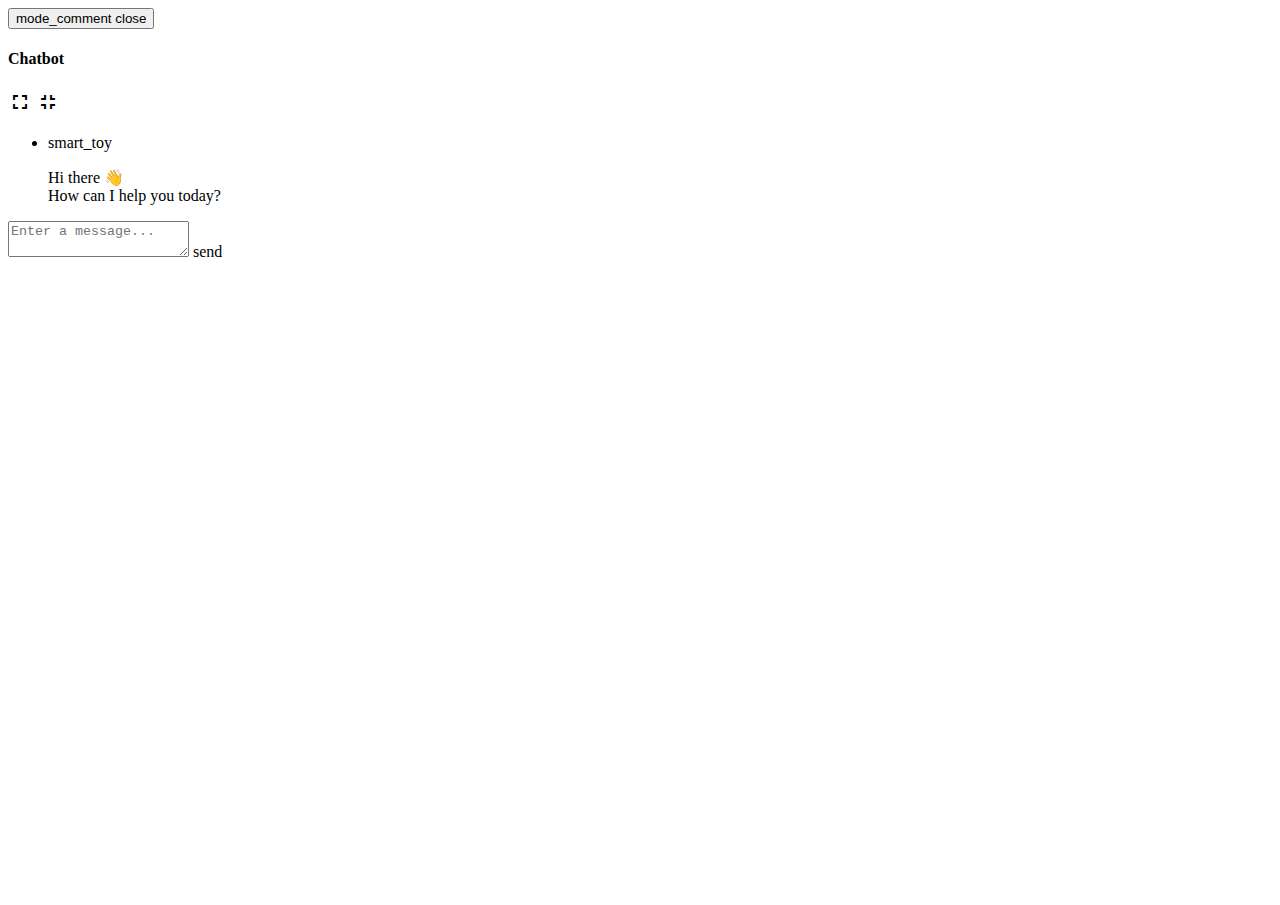
==== index8.html @ 2c887160 "for dragging" ====
<!DOCTYPE html>
<html>

<head>
    <!-- Google Fonts Link For Icons -->
    <link rel="stylesheet" href="https://fonts.googleapis.com/css2?family=Material+Icons+Outlined">
    <link rel="stylesheet" href="./main.css">
    <style>
    .resizer {
            position: absolute;
            z-index: 10;
        }
        .resizer.top {
            top: -5px;
            left: 0;
            right: 0;
            height: 10px;
            cursor: ns-resize;
        }
        .resizer.right {
            top: 0;
            right: -5px;
            bottom: 0;
            width: 10px;
            cursor: ew-resize;
        }
        .resizer.bottom {
            left: 0;
            right: 0;
            bottom: -5px;
            height: 10px;
            cursor: ns-resize;
        }
        .resizer.left {
            top: 0;
            left: -5px;
            bottom: 0;
            width: 10px;
            cursor: ew-resize;
        }
    </style>
</head>

<body>
    <button class="chatbot-toggler">
        <span class="material-symbols-rounded">mode_comment</span>
        <span class="material-symbols-outlined">close</span>
    </button>
    <div class="chatbot">
        <div class="resizer top"></div>
        <div class="resizer right"></div>
        <div class="resizer bottom"></div>
        <div class="resizer left"></div>
        <header>
            <h4>Chatbot</h4>
            <div class="icon-container">
                <span class="collapse-icon material-icons-outlined" data-tooltip="Maximize Chatbot">fullscreen</span>
                <span class="expand-icon material-icons-outlined hide" data-tooltip="Expand/Collapse Chatbot">fullscreen_exit</span>
            </div>
        </header>
        <ul class="chatbox">
            <li class="chat incoming">
                <div class="initial-chat">
                    <span class="material-symbols-outlined">smart_toy</span>
                    <p>Hi there 👋<br>How can I help you today?</p>
                </div>
                <div class="icon-container">
                    <div class="copy-btn-container">
                       
                    </div>
                </div>
            </li>
        </ul>
        <div class="chat-input">
            <textarea placeholder="Enter a message..." spellcheck="false" required></textarea>
            <span id="send-btn" class="material-symbols-rounded">send</span>
        </div>
       
    </div>
    <script>
        const chatbotToggler = document.querySelector(".chatbot-toggler");
        const chatbot = document.querySelector(".chatbot");
        const chatbox = document.querySelector(".chatbox");
        const chatInput = document.querySelector(".chat-input textarea");
        const sendChatBtn = document.querySelector(".chat-input span");
        const expandIcon = document.querySelector(".expand-icon");
        const collapseIcon = document.querySelector(".collapse-icon");

        let userMessage = null; // Variable to store user's message
        const inputInitHeight = chatInput.scrollHeight;

        const createChatLi = (message, className, isResponse = false) => {
            // Create a chat <li> element with passed message and className
            const chatLi = document.createElement("li");
            chatLi.classList.add("chat", className);

            // Create initial-chat div
            const initialChatDiv = document.createElement("div");
            initialChatDiv.classList.add("initial-chat");

            // Create icon and p elements for initial chat
            if (className === "incoming") {
                const iconSpan = document.createElement("span");
                iconSpan.classList.add("material-symbols-outlined");
                iconSpan.textContent = "smart_toy";
                initialChatDiv.appendChild(iconSpan);
            }

            const pElement = document.createElement("p");
            initialChatDiv.appendChild(pElement);
            chatLi.appendChild(initialChatDiv);

            // Add icon-container div for incoming messages (API responses)
            if (className === "incoming" && isResponse) {
                const iconContainer = document.createElement("div");
                iconContainer.classList.add("icon-container");
                chatLi.appendChild(iconContainer);
            }

            pElement.innerHTML = message;
            return chatLi; // return chat <li> element
        }

        const createTypingIndicator = () => {
            const typingIndicator = document.createElement("div");
            typingIndicator.classList.add("typing-indicator");
            typingIndicator.innerHTML = `<span></span><span></span><span></span>`;
            return typingIndicator;
        }

        const parseAndFormatMessage = (message) => {
            // Replace text between ** with bolded text
            return message.replace(/\*\*(.*?)\*\*/g, '<strong>$1</strong>');
        }

        const generateResponse = (chatElement) => {
            const API_URL = "/software/csws/apidoc/v1/query";
            const messageElement = chatElement.querySelector("p");

            // Define the properties and message for the API request
            const requestOptions = {
                method: "POST",
                headers: {
                    'Access-Control-Allow-Origin': '*',
                    'Content-Type': 'application/json'
                },
                body: JSON.stringify({
                    query: userMessage
                })
            }

            // Send POST request to API, get response and set the response as paragraph text
            fetch(API_URL, requestOptions).then(res => res.json()).then(data => {
                let responseMessage = data.message.trim();
                responseMessage = parseAndFormatMessage(responseMessage);
                simulateTypingEffect(messageElement, responseMessage, chatElement);
            }).catch(() => {
                const errorMessage = "**Oops!** Something went wrong.";
                const formattedErrorMessage = parseAndFormatMessage(errorMessage);
                messageElement.classList.add("error");
                simulateTypingEffect(messageElement, formattedErrorMessage, chatElement);
            }).finally(() => chatbox.scrollTo(0, chatbox.scrollHeight));
        }

        const simulateTypingEffect = (element, message, chatElement) => {
            element.innerHTML = ''; // Clear previous content
            let i = 0;
            const typingSpeed = 10; // Adjust typing speed (in milliseconds)

            const typeCharacter = () => {
                if (i < message.length) {
                    if (message.slice(i, i + 8) === "<strong>") {
                        // Handle opening strong tag
                        const endIndex = message.indexOf("</strong>", i);
                        element.innerHTML += message.slice(i, endIndex + 9);
                        i = endIndex + 9;
                    } else {
                        // Handle regular characters
                        element.innerHTML += message.charAt(i);
                        i++;
                    }
                    setTimeout(typeCharacter, typingSpeed);
                } else {
                    // Show the copy button container after typing effect is done
                    const copyBtnContainer = chatElement.querySelector(".icon-container");
                    const copyBtn = document.createElement("button");
                    copyBtn.classList.add("copy-btn", "material-icons-outlined");
                    copyBtn.textContent = "content_copy";
                    const copyBtnText = document.createElement("span");
                    copyBtnText.classList.add("copy-btn-text");
                    copyBtnText.textContent = "Copy text";
                    const copyBtnContainerDiv = document.createElement("div");
                    copyBtnContainerDiv.classList.add("copy-btn-container");
                    copyBtnContainerDiv.appendChild(copyBtn);
                    copyBtnContainerDiv.appendChild(copyBtnText);
                    copyBtnContainer.appendChild(copyBtnContainerDiv);
                    addCopyFunctionality(copyBtn, element.innerText, copyBtnText);
                }
            }

            typeCharacter();
        }

        const addCopyFunctionality = (copyButton, message, copyBtnText) => {
            copyButton.addEventListener("click", () => {
                navigator.clipboard.writeText(message).then(() => {
                    copyButton.innerHTML = "check";
                    copyBtnText.textContent = "Copied";
                    setTimeout(() => {
                        copyButton.innerHTML = "content_copy";
                        copyBtnText.textContent = "Copy text";
                    }, 2000);
                }).catch(err => {
                    console.error("Failed to copy text: ", err);
                });
            });
        }

        chatInput.addEventListener("input", () => {
            // Adjust the height of the input textarea based on its content
            chatInput.style.height = `${inputInitHeight}px`;
            chatInput.style.height = `${chatInput.scrollHeight}px`;
        });

        chatInput.addEventListener("keydown", (e) => {
            // If Enter key is pressed without Shift key and the window width is greater than 800px
            if (e.key === "Enter" && !e.shiftKey && window.innerWidth > 800) {
                e.preventDefault();
                sendChatBtn.click();
            }
        });

        sendChatBtn.addEventListener("click", () => {
            // User message
            userMessage = chatInput.value.trim();
            if (!userMessage) return;

            // Clear the input textarea
            chatInput.value = "";
            chatInput.style.height = `${inputInitHeight}px`;

            // Append the user's message to the chatbox
            chatbox.appendChild(createChatLi(userMessage, "outgoing"));
            chatbox.scrollTo(0, chatbox.scrollHeight);

            // Display typing indicator
            const typingIndicator = createTypingIndicator();
            chatbox.appendChild(typingIndicator);
            chatbox.scrollTo(0, chatbox.scrollHeight);

            // Generate response and remove typing indicator
            setTimeout(() => {
                chatbox.removeChild(typingIndicator);
                const incomingChatLi = createChatLi("Thinking...", "incoming", true);
                chatbox.appendChild(incomingChatLi);
                chatbox.scrollTo(0, chatbox.scrollHeight);
                generateResponse(incomingChatLi);
            }, 1000);
        });

        let flager = true;
        chatbotToggler.addEventListener("click", () => {
            flager = !flager;
            document.body.classList.toggle("show-chatbot");
            window.parent.postMessage({ flag: !flager }, '*');
            chatbot.classList.remove("maximized");
            expandIcon.classList.add("hide");
            collapseIcon.classList.remove("hide");

            if (!document.body.classList.contains('show-chatbot')) {
            resetToOriginalSize();
        }
        });

        expandIcon.addEventListener("click", () => {
            chatbot.classList.remove("maximized");
            expandIcon.classList.add("hide");
            collapseIcon.classList.remove("hide");
        });

        collapseIcon.addEventListener("click", () => {
            chatbot.classList.add("maximized");
            expandIcon.classList.remove("hide");
            collapseIcon.classList.add("hide");
        });

        let isMaximized = false;
        const initialWidth = chatbot.offsetWidth;
        const initialHeight = chatbot.offsetHeight;
        // Resizer functionality setup
 

// Resizer functionality setup
const resizers = document.querySelectorAll('.resizer'); // Ensure this matches your resizer class

if (resizers) {
    resizers.forEach(resizer => {
        handleResize(resizer);
    });
} else {
    console.error('Resizers not found. Please check the resizer class in your HTML.');
}

// Toggle chatbot visibility
toggleButton.addEventListener('click', () => {
    if (document.body.classList.contains('show-chatbot')) {
        document.body.classList.remove('show-chatbot');
    } else {
        resetToOriginalSize(); // Reset to original size before showing
        document.body.classList.add('show-chatbot');
    }
});

// Toggle maximized state
maximizeButton.addEventListener('click', () => {
    isMaximized = !isMaximized;
    chatbot.classList.toggle('maximized', isMaximized);
});

collapseButton.addEventListener('click', () => {
    isMaximized = false;
    chatbot.classList.remove('maximized');
});

function handleResize(resizer) {
    resizer.addEventListener('mousedown', (e) => {
        e.preventDefault();

        // Get initial measurements and position
        const initialWidth = chatbot.offsetWidth;
        const initialHeight = chatbot.offsetHeight;
        const initialX = e.clientX;
        const initialY = e.clientY;
        const initialLeft = chatbot.getBoundingClientRect().left;

        // Ensure the chatbot's position is absolute
        chatbot.style.position = 'absolute';

        // Remove the maximized class if it exists to allow free resizing
        if (isMaximized) {
            chatbot.classList.remove('maximized');
            isMaximized = false;
        }

        document.addEventListener('mousemove', resize);
        document.addEventListener('mouseup', stopResize);

        function resize(event) {
            if (resizer.classList.contains('right')) {
                // Resizing from the right
                const newWidth = initialWidth + (event.clientX - initialX);
                chatbot.style.width = `${newWidth}px`;
            } else if (resizer.classList.contains('left')) {
                // Resizing from the left
                const newWidth = initialWidth - (event.clientX - initialX);
                const newLeft = initialLeft + (event.clientX - initialX);

                if (newWidth > 100) { // Prevent the width from getting too small
                    chatbot.style.width = `${newWidth}px`;
                    chatbot.style.left = `${newLeft}px`;
                }
            } else if (resizer.classList.contains('bottom')) {
                // Resizing from the bottom
                const newHeight = initialHeight + (event.clientY - initialY);
                chatbot.style.height = `${newHeight}px`;
            } else if (resizer.classList.contains('top')) {
                // Resizing from the top
                const newHeight = initialHeight - (event.clientY - initialY);
                if (newHeight > 100) { // Prevent the height from getting too small
                    chatbot.style.height = `${newHeight}px`;
                }
            }
        }

        function stopResize() {
            document.removeEventListener('mousemove', resize);
            document.removeEventListener('mouseup', stopResize);
        }
    });
}

// Reset the chatbot to its original size
function resetToOriginalSize() {
    chatbot.style.width = `${initialWidth}px`;
    chatbot.style.height = `${initialHeight}px`;
    // Optionally reset the left and top position if necessary
    chatbot.style.left = ''; // Clear left style
    chatbot.style.right = '35px'; // Reset right position (if needed)
    chatbot.style.bottom = '90px'; // Reset bottom position (if needed)
}
      
// Listen for resizing messages from the parent
window.addEventListener('message', (event) => {
        if (event.data.resizing === true) {
            // You could add visual feedback for resizing, if needed
        } else if (event.data.resizing === false) {
            // End of resizing feedback
        }
    });

    function resizeChatbot() {
            const chatbotElement = document.querySelector('.chatbot');
            const chatbotRect = chatbotElement.getBoundingClientRect();
            const messageData = {
                resizing: true,
                width: chatbotRect.width,
                height: chatbotRect.height
            };
            parent.postMessage(messageData, '*');
        }

       
    
        // Example: Call resize function when chatbot size changes
        window.addEventListener('resize', resizeChatbot);
        document.addEventListener('DOMContentLoaded', resizeChatbot); 
    </script>
</body>

</html>
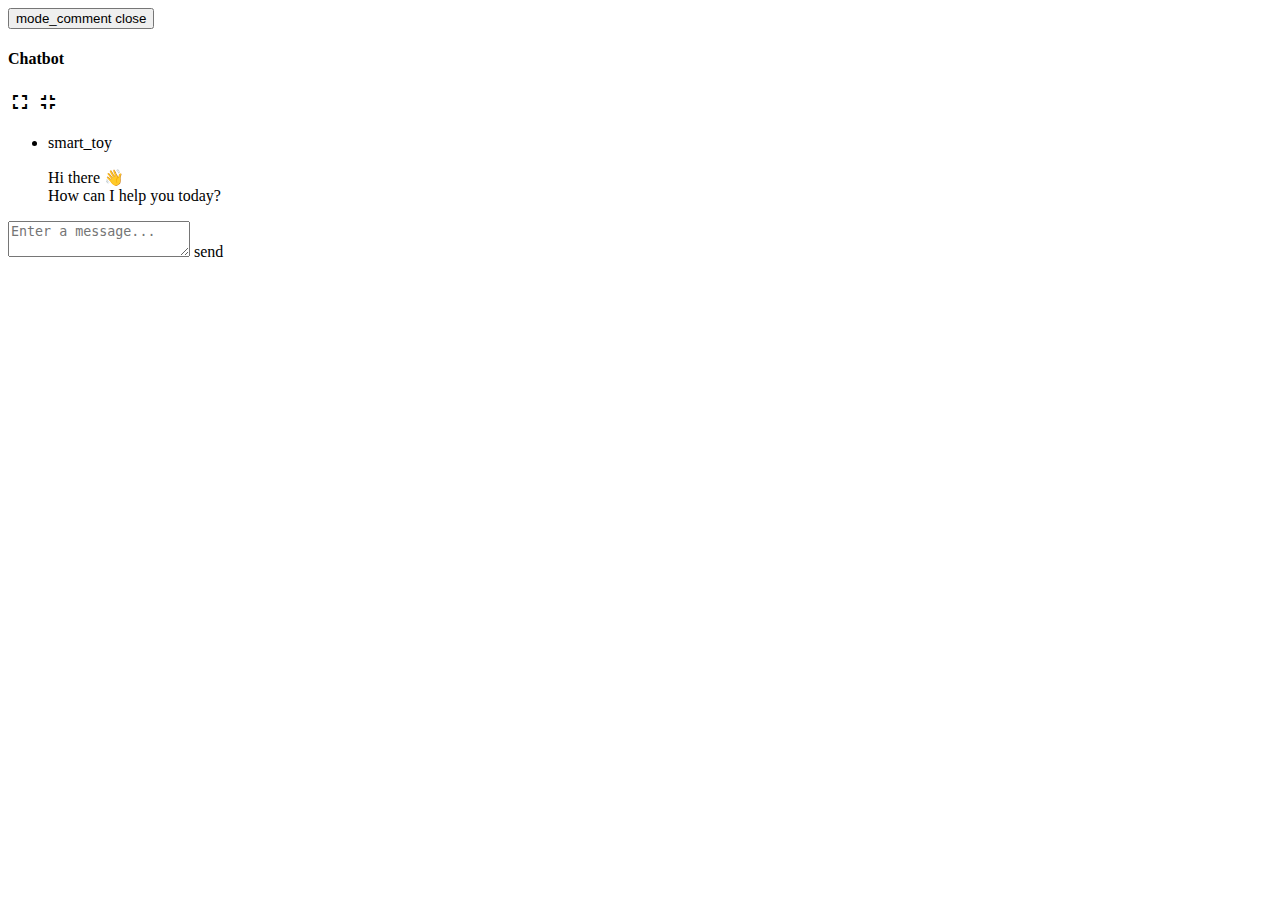
==== commit a2642028: "restriction on min width and height" ====
--- a/index8.html
+++ b/index8.html
@@ -17,20 +17,9 @@
             height: 10px;
             cursor: ns-resize;
         }
-        .resizer.right {
-            top: 0;
-            right: -5px;
-            bottom: 0;
-            width: 10px;
-            cursor: ew-resize;
-        }
-        .resizer.bottom {
-            left: 0;
-            right: 0;
-            bottom: -5px;
-            height: 10px;
-            cursor: ns-resize;
-        }
+        .resizer.right, .resizer.bottom {
+    display: none;
+       }
         .resizer.left {
             top: 0;
             left: -5px;
@@ -48,8 +37,6 @@
     </button>
     <div class="chatbot">
         <div class="resizer top"></div>
-        <div class="resizer right"></div>
-        <div class="resizer bottom"></div>
         <div class="resizer left"></div>
         <header>
             <h4>Chatbot</h4>
@@ -332,6 +319,8 @@
         const initialX = e.clientX;
         const initialY = e.clientY;
         const initialLeft = chatbot.getBoundingClientRect().left;
+        const minWidth = 580; // Minimum width in pixels
+        const minHeight = 400; // Minimum height in pixels
 
         // Ensure the chatbot's position is absolute
         chatbot.style.position = 'absolute';
@@ -346,27 +335,24 @@
         document.addEventListener('mouseup', stopResize);
 
         function resize(event) {
-            if (resizer.classList.contains('right')) {
-                // Resizing from the right
-                const newWidth = initialWidth + (event.clientX - initialX);
-                chatbot.style.width = `${newWidth}px`;
-            } else if (resizer.classList.contains('left')) {
+            if (resizer.classList.contains('left')) {
                 // Resizing from the left
                 const newWidth = initialWidth - (event.clientX - initialX);
                 const newLeft = initialLeft + (event.clientX - initialX);
-
-                if (newWidth > 100) { // Prevent the width from getting too small
+                if (newWidth >= minWidth) {
                     chatbot.style.width = `${newWidth}px`;
                     chatbot.style.left = `${newLeft}px`;
                 }
             } else if (resizer.classList.contains('bottom')) {
                 // Resizing from the bottom
                 const newHeight = initialHeight + (event.clientY - initialY);
-                chatbot.style.height = `${newHeight}px`;
+                if (newHeight >= minHeight) {
+                    chatbot.style.height = `${newHeight}px`;
+                }
             } else if (resizer.classList.contains('top')) {
                 // Resizing from the top
                 const newHeight = initialHeight - (event.clientY - initialY);
-                if (newHeight > 100) { // Prevent the height from getting too small
+                if (newHeight >= minHeight) {
                     chatbot.style.height = `${newHeight}px`;
                 }
             }
@@ -378,6 +364,7 @@
         }
     });
 }
+
 
 // Reset the chatbot to its original size
 function resetToOriginalSize() {
@@ -389,31 +376,7 @@
     chatbot.style.bottom = '90px'; // Reset bottom position (if needed)
 }
       
-// Listen for resizing messages from the parent
-window.addEventListener('message', (event) => {
-        if (event.data.resizing === true) {
-            // You could add visual feedback for resizing, if needed
-        } else if (event.data.resizing === false) {
-            // End of resizing feedback
-        }
-    });
-
-    function resizeChatbot() {
-            const chatbotElement = document.querySelector('.chatbot');
-            const chatbotRect = chatbotElement.getBoundingClientRect();
-            const messageData = {
-                resizing: true,
-                width: chatbotRect.width,
-                height: chatbotRect.height
-            };
-            parent.postMessage(messageData, '*');
-        }
-
-       
-    
-        // Example: Call resize function when chatbot size changes
-        window.addEventListener('resize', resizeChatbot);
-        document.addEventListener('DOMContentLoaded', resizeChatbot); 
+
     </script>
 </body>
 
